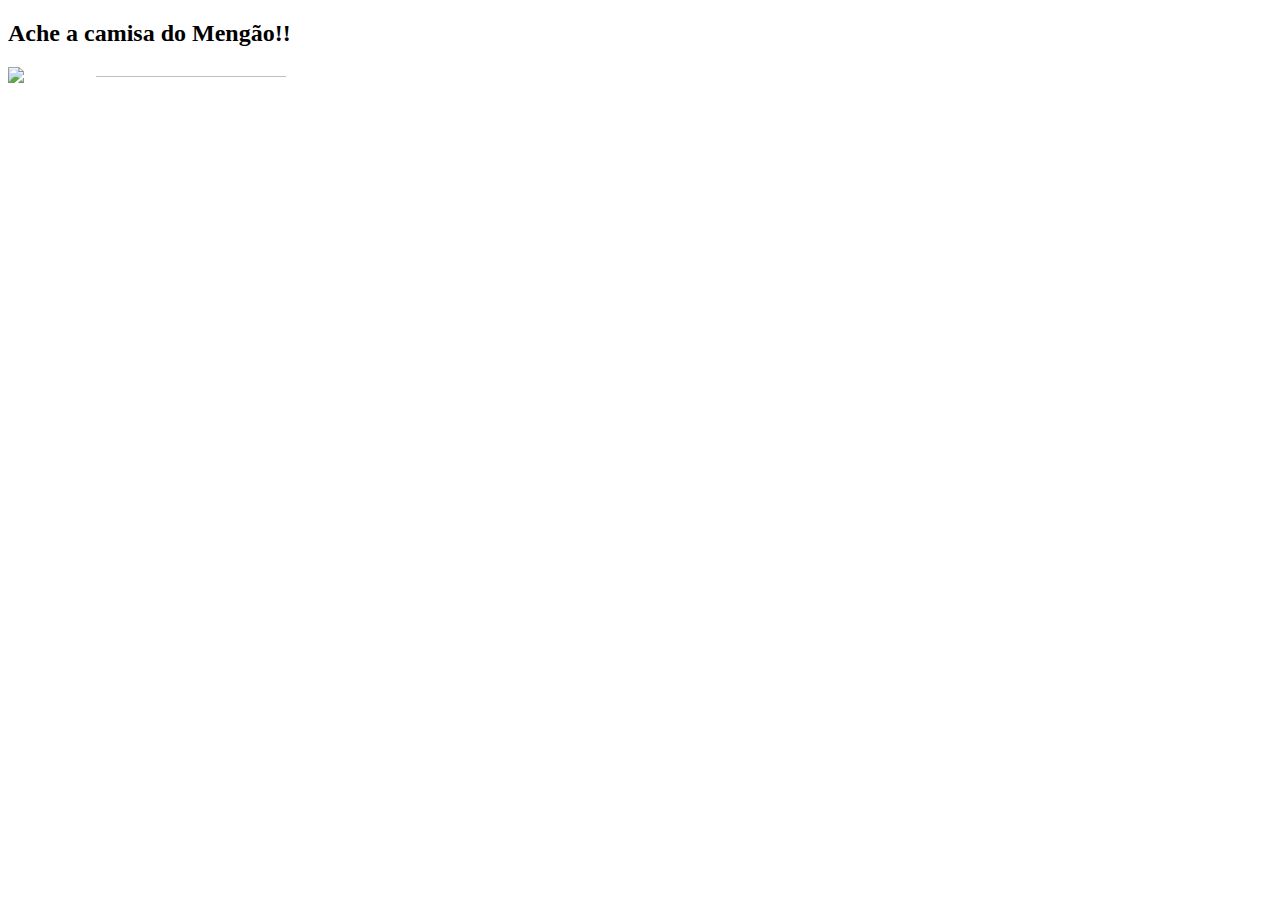
==== index.html @ 8f027ad4 "Update index.html" ====
<!DOCTYPE html>
<html>
<body>

<h2>Ache a camisa do Mengão!!</h2>

<!-- <img src="wallyfla.png" alt="Workplace" usemap="#workmap" width="100%" height="auto">

<map name="workmap">
  <area shape="rect" coords="57,1133,266, 1294" alt="Computer" href="https://www.google.com/">
</map> -->

<div style="position: relative;">
    <img src="wallyfla.png" style="width: 100%; height: auto;">
    <a href="https://www.google.com/"><div style="position: absolute; left: 7%; top: 47%; width: 15%; height: 6%; background-color: rgba(0, 0, 0, .25);"></div></a>
  </div>
  

</body>
</html>
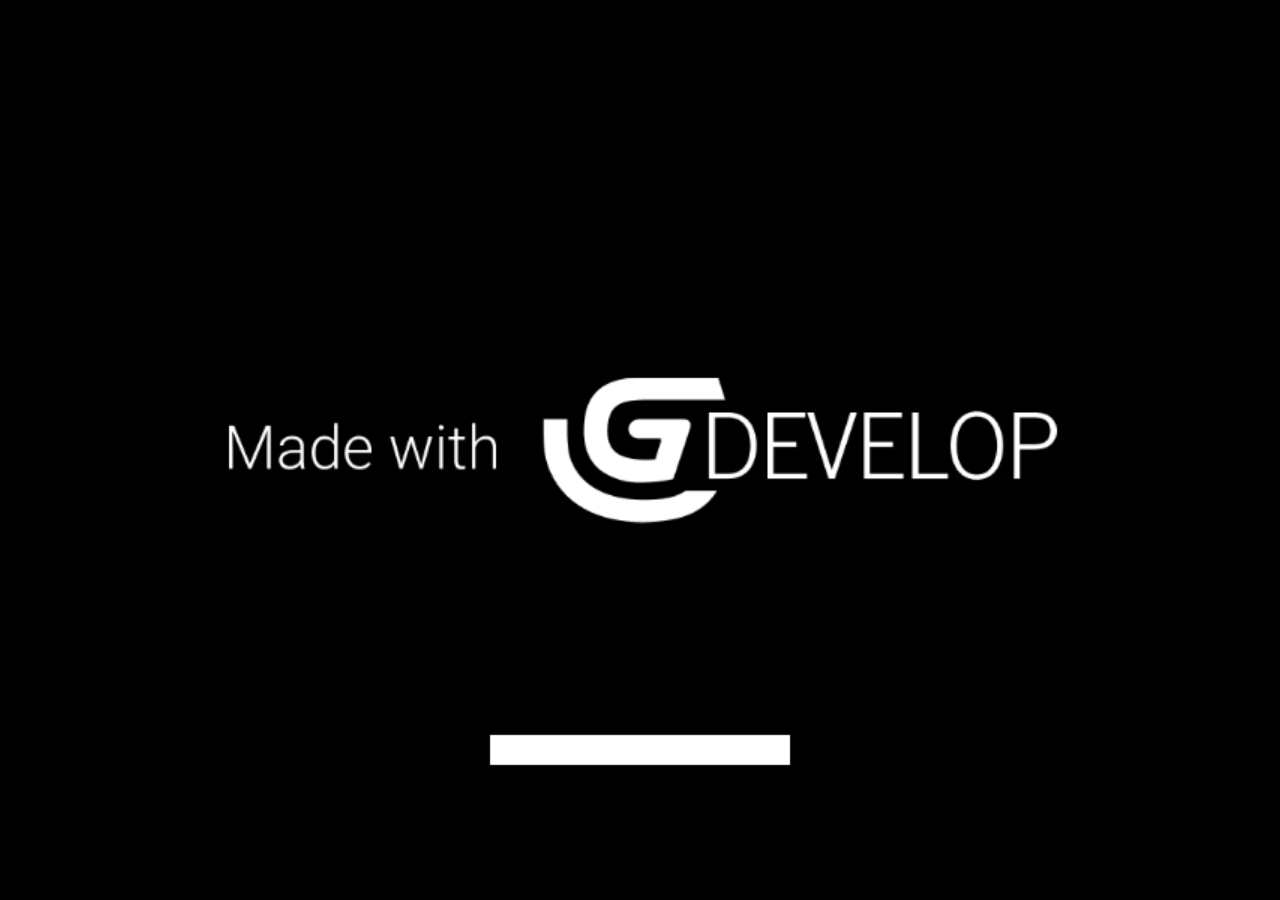
==== commit fd952147: "Add files via upload" ====
--- a/index.html
+++ b/index.html
@@ -1,20 +1,108 @@
 <!DOCTYPE html>
 <html>
+<head>
+    <meta charset="UTF-8"/>
+
+    <meta name="apple-mobile-web-app-capable" content="yes">
+    <meta name="apple-mobile-web-app-status-bar-style" content="black-translucent">
+
+    <meta name="theme-color" content="#000000" />
+    <meta name="viewport" content="width=device-width, initial-scale=1.0, maximum-scale=1.0, user-scalable=no" />
+
+	<style>
+		body {
+			margin: 0;
+			padding: 0;
+			background-color: #000000;
+            overflow: hidden;
+		}
+        #canvasArea {
+            margin-left: auto;
+            margin-right: auto;
+            overflow: hidden;
+        }
+
+        
+	</style>
+    <!-- Libs and GDJS core files : -->
+		<script src="libs/jshashtable.js" crossorigin="anonymous"></script>
+	<script src="gd.js" crossorigin="anonymous"></script>
+	<script src="libs/rbush.js" crossorigin="anonymous"></script>
+	<script src="inputmanager.js" crossorigin="anonymous"></script>
+	<script src="jsonmanager.js" crossorigin="anonymous"></script>
+	<script src="timemanager.js" crossorigin="anonymous"></script>
+	<script src="runtimeobject.js" crossorigin="anonymous"></script>
+	<script src="profiler.js" crossorigin="anonymous"></script>
+	<script src="runtimescene.js" crossorigin="anonymous"></script>
+	<script src="scenestack.js" crossorigin="anonymous"></script>
+	<script src="polygon.js" crossorigin="anonymous"></script>
+	<script src="force.js" crossorigin="anonymous"></script>
+	<script src="layer.js" crossorigin="anonymous"></script>
+	<script src="timer.js" crossorigin="anonymous"></script>
+	<script src="runtimegame.js" crossorigin="anonymous"></script>
+	<script src="variable.js" crossorigin="anonymous"></script>
+	<script src="variablescontainer.js" crossorigin="anonymous"></script>
+	<script src="oncetriggers.js" crossorigin="anonymous"></script>
+	<script src="runtimebehavior.js" crossorigin="anonymous"></script>
+	<script src="spriteruntimeobject.js" crossorigin="anonymous"></script>
+	<script src="events-tools/commontools.js" crossorigin="anonymous"></script>
+	<script src="events-tools/variabletools.js" crossorigin="anonymous"></script>
+	<script src="events-tools/runtimescenetools.js" crossorigin="anonymous"></script>
+	<script src="events-tools/inputtools.js" crossorigin="anonymous"></script>
+	<script src="events-tools/objecttools.js" crossorigin="anonymous"></script>
+	<script src="events-tools/cameratools.js" crossorigin="anonymous"></script>
+	<script src="events-tools/soundtools.js" crossorigin="anonymous"></script>
+	<script src="events-tools/storagetools.js" crossorigin="anonymous"></script>
+	<script src="events-tools/stringtools.js" crossorigin="anonymous"></script>
+	<script src="events-tools/windowtools.js" crossorigin="anonymous"></script>
+	<script src="events-tools/networktools.js" crossorigin="anonymous"></script>
+	<script src="splash/gd-logo-light.js" crossorigin="anonymous"></script>
+	<script src="pixi-renderers/pixi.js" crossorigin="anonymous"></script>
+	<script src="pixi-renderers/pixi-filters-tools.js" crossorigin="anonymous"></script>
+	<script src="pixi-renderers/runtimegame-pixi-renderer.js" crossorigin="anonymous"></script>
+	<script src="pixi-renderers/runtimescene-pixi-renderer.js" crossorigin="anonymous"></script>
+	<script src="pixi-renderers/layer-pixi-renderer.js" crossorigin="anonymous"></script>
+	<script src="pixi-renderers/pixi-image-manager.js" crossorigin="anonymous"></script>
+	<script src="pixi-renderers/pixi-bitmapfont-manager.js" crossorigin="anonymous"></script>
+	<script src="pixi-renderers/spriteruntimeobject-pixi-renderer.js" crossorigin="anonymous"></script>
+	<script src="pixi-renderers/loadingscreen-pixi-renderer.js" crossorigin="anonymous"></script>
+	<script src="pixi-renderers/pixi-effects-manager.js" crossorigin="anonymous"></script>
+	<script src="howler-sound-manager/howler.min.js" crossorigin="anonymous"></script>
+	<script src="howler-sound-manager/howler-sound-manager.js" crossorigin="anonymous"></script>
+	<script src="fontfaceobserver-font-manager/fontfaceobserver.js" crossorigin="anonymous"></script>
+	<script src="fontfaceobserver-font-manager/fontfaceobserver-font-manager.js" crossorigin="anonymous"></script>
+	<script src="Extensions/PlatformBehavior/platformruntimebehavior.js" crossorigin="anonymous"></script>
+	<script src="Extensions/PlatformBehavior/platformerobjectruntimebehavior.js" crossorigin="anonymous"></script>
+	<script src="Extensions/TiledSpriteObject/tiledspriteruntimeobject.js" crossorigin="anonymous"></script>
+	<script src="Extensions/TiledSpriteObject/tiledspriteruntimeobject-pixi-renderer.js" crossorigin="anonymous"></script>
+	<script src="Extensions/TextObject/textruntimeobject.js" crossorigin="anonymous"></script>
+	<script src="Extensions/TextObject/textruntimeobject-pixi-renderer.js" crossorigin="anonymous"></script>
+	<script src="code0.js" crossorigin="anonymous"></script>
+	<script src="data.js" crossorigin="anonymous"></script>
+
+
+</head>
 <body>
 
-<h2>Ache a camisa do Mengão!!</h2>
+    
+	<script>
 
-<!-- <img src="wallyfla.png" alt="Workplace" usemap="#workmap" width="100%" height="auto">
+    (function() {
+        //Initialization
+        var game = new gdjs.RuntimeGame(gdjs.projectData, {});
 
-<map name="workmap">
-  <area shape="rect" coords="57,1133,266, 1294" alt="Computer" href="https://www.google.com/">
-</map> -->
+        //Create a renderer
+        game.getRenderer().createStandardCanvas(document.body);
 
-<div style="position: relative;">
-    <img src="wallyfla.png" style="width: 100%; height: auto;">
-    <a href="https://www.google.com/"><div style="position: absolute; left: 7%; top: 47%; width: 15%; height: 6%; background-color: rgba(0, 0, 0, .25);"></div></a>
-  </div>
-  
+        //Bind keyboards/mouse/touch events
+        game.getRenderer().bindStandardEvents(game.getInputManager(), window, document);
 
+        //Load all assets and start the game
+        game.loadAllAssets(function() {
+            game.startGameLoop();
+        });
+    })();
+
+	</script>
 </body>
 </html>
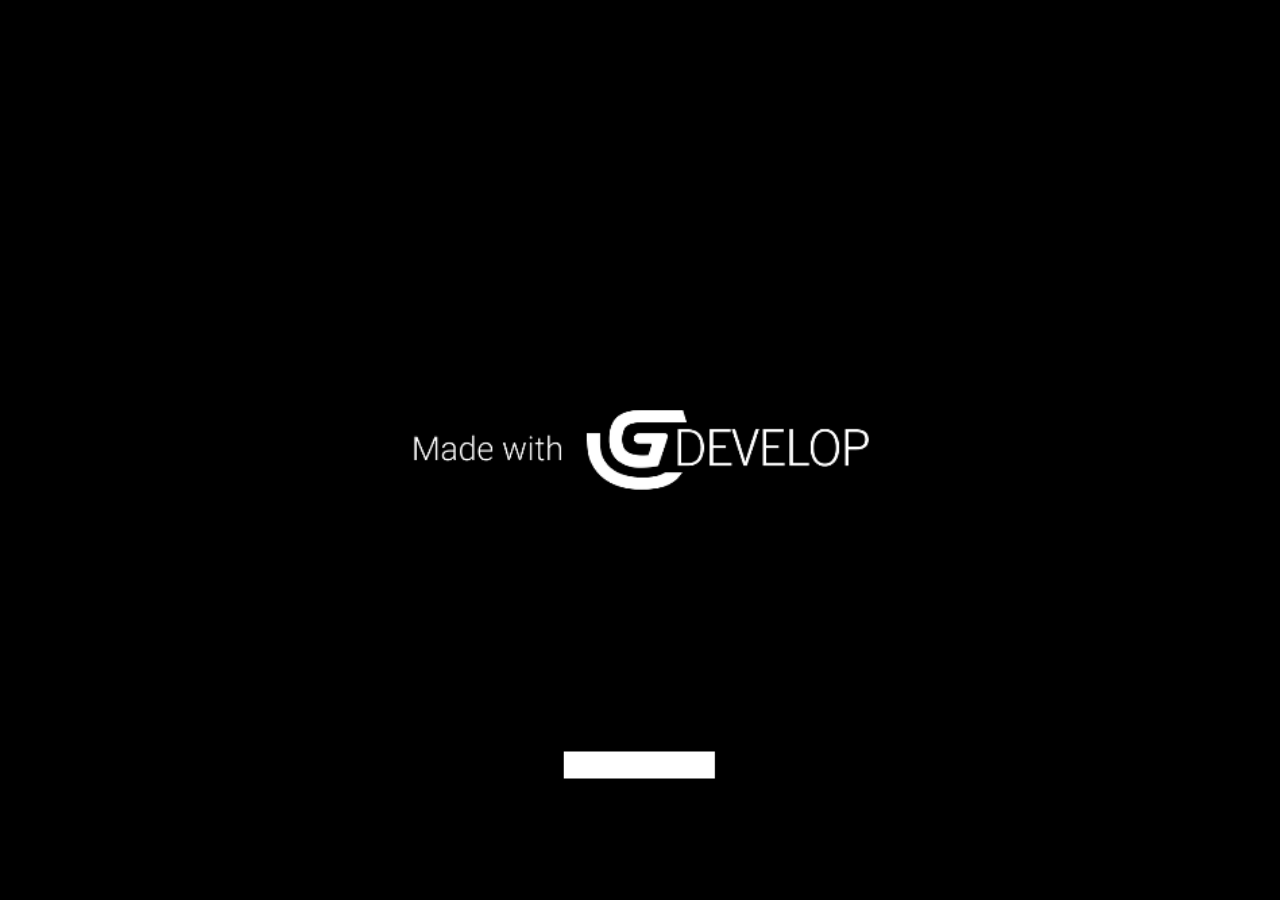
==== commit 2711fe2f: "." ====
--- a/index.html
+++ b/index.html
@@ -73,11 +73,11 @@
 	<script src="fontfaceobserver-font-manager/fontfaceobserver-font-manager.js" crossorigin="anonymous"></script>
 	<script src="Extensions/PlatformBehavior/platformruntimebehavior.js" crossorigin="anonymous"></script>
 	<script src="Extensions/PlatformBehavior/platformerobjectruntimebehavior.js" crossorigin="anonymous"></script>
-	<script src="Extensions/TiledSpriteObject/tiledspriteruntimeobject.js" crossorigin="anonymous"></script>
-	<script src="Extensions/TiledSpriteObject/tiledspriteruntimeobject-pixi-renderer.js" crossorigin="anonymous"></script>
+	<script src="Extensions/PlatformBehavior/platformtools.js" crossorigin="anonymous"></script>
 	<script src="Extensions/TextObject/textruntimeobject.js" crossorigin="anonymous"></script>
 	<script src="Extensions/TextObject/textruntimeobject-pixi-renderer.js" crossorigin="anonymous"></script>
 	<script src="code0.js" crossorigin="anonymous"></script>
+	<script src="code1.js" crossorigin="anonymous"></script>
 	<script src="data.js" crossorigin="anonymous"></script>
 
 
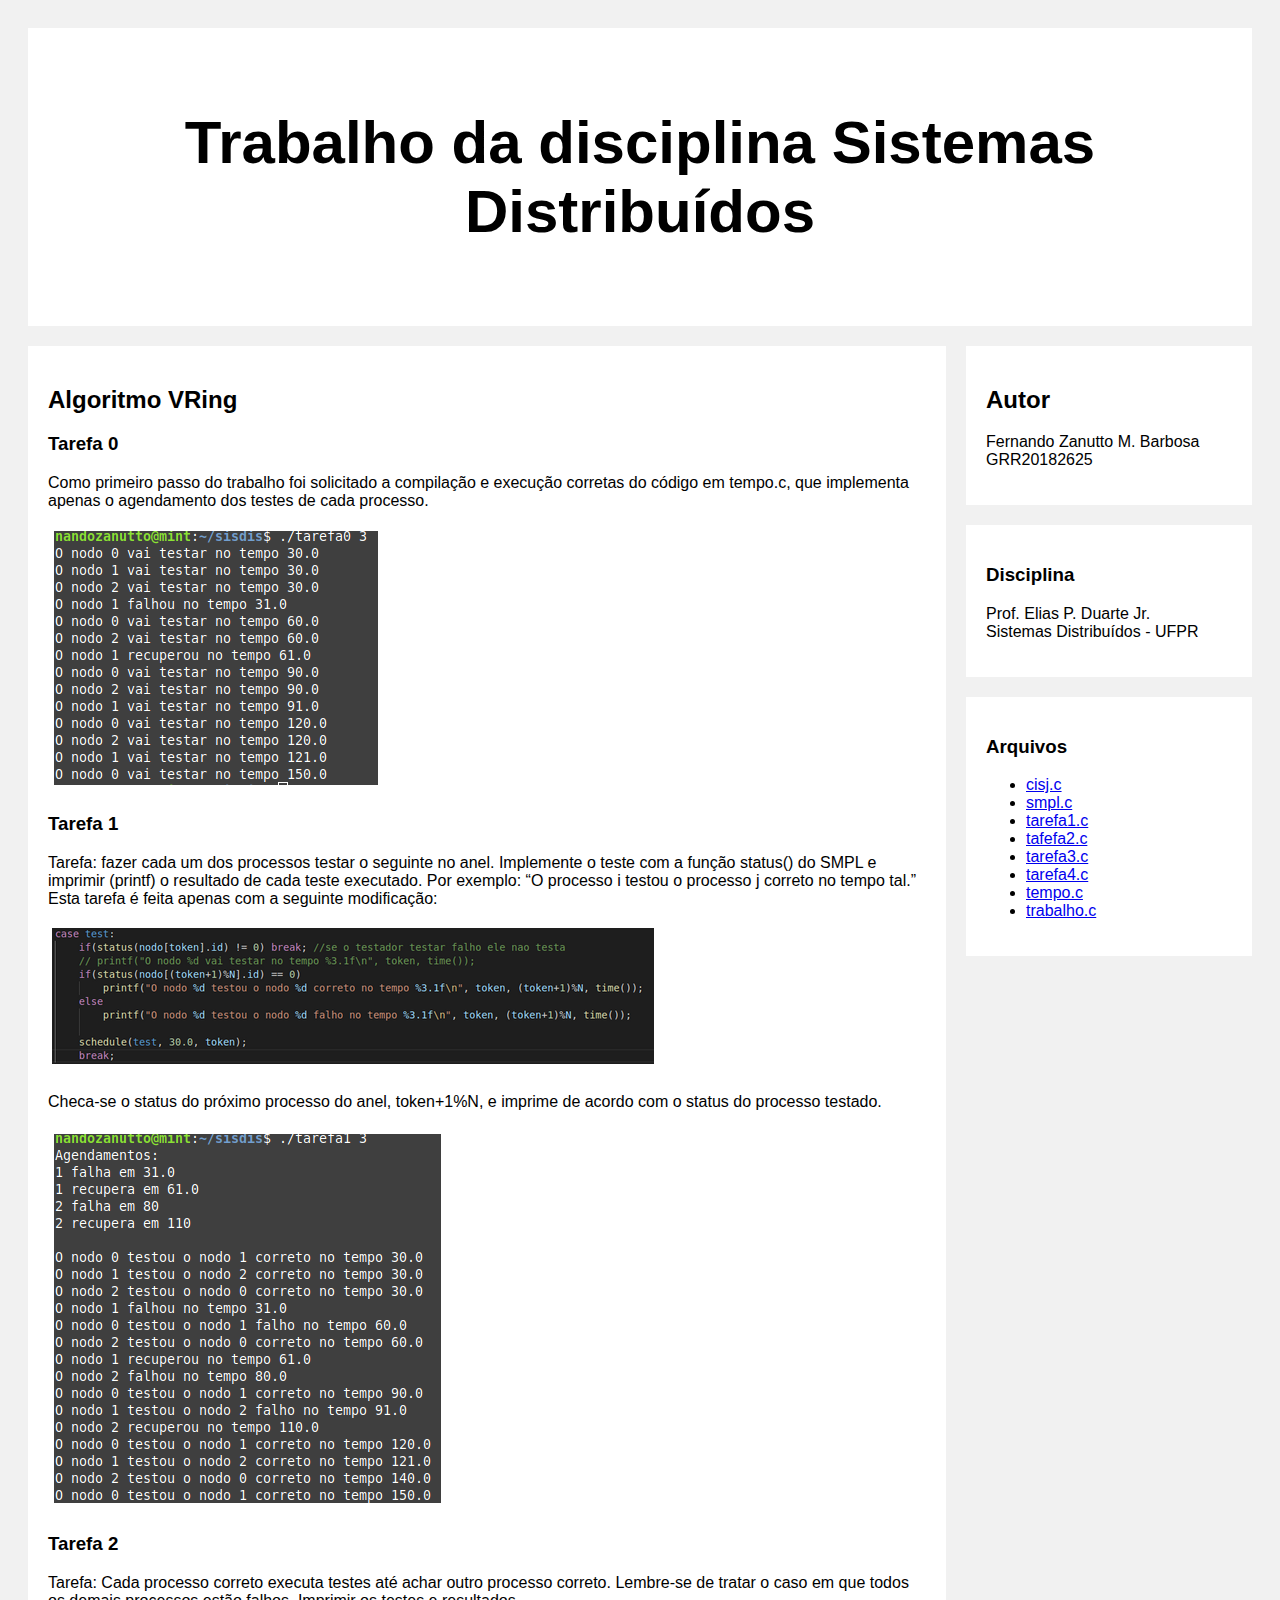
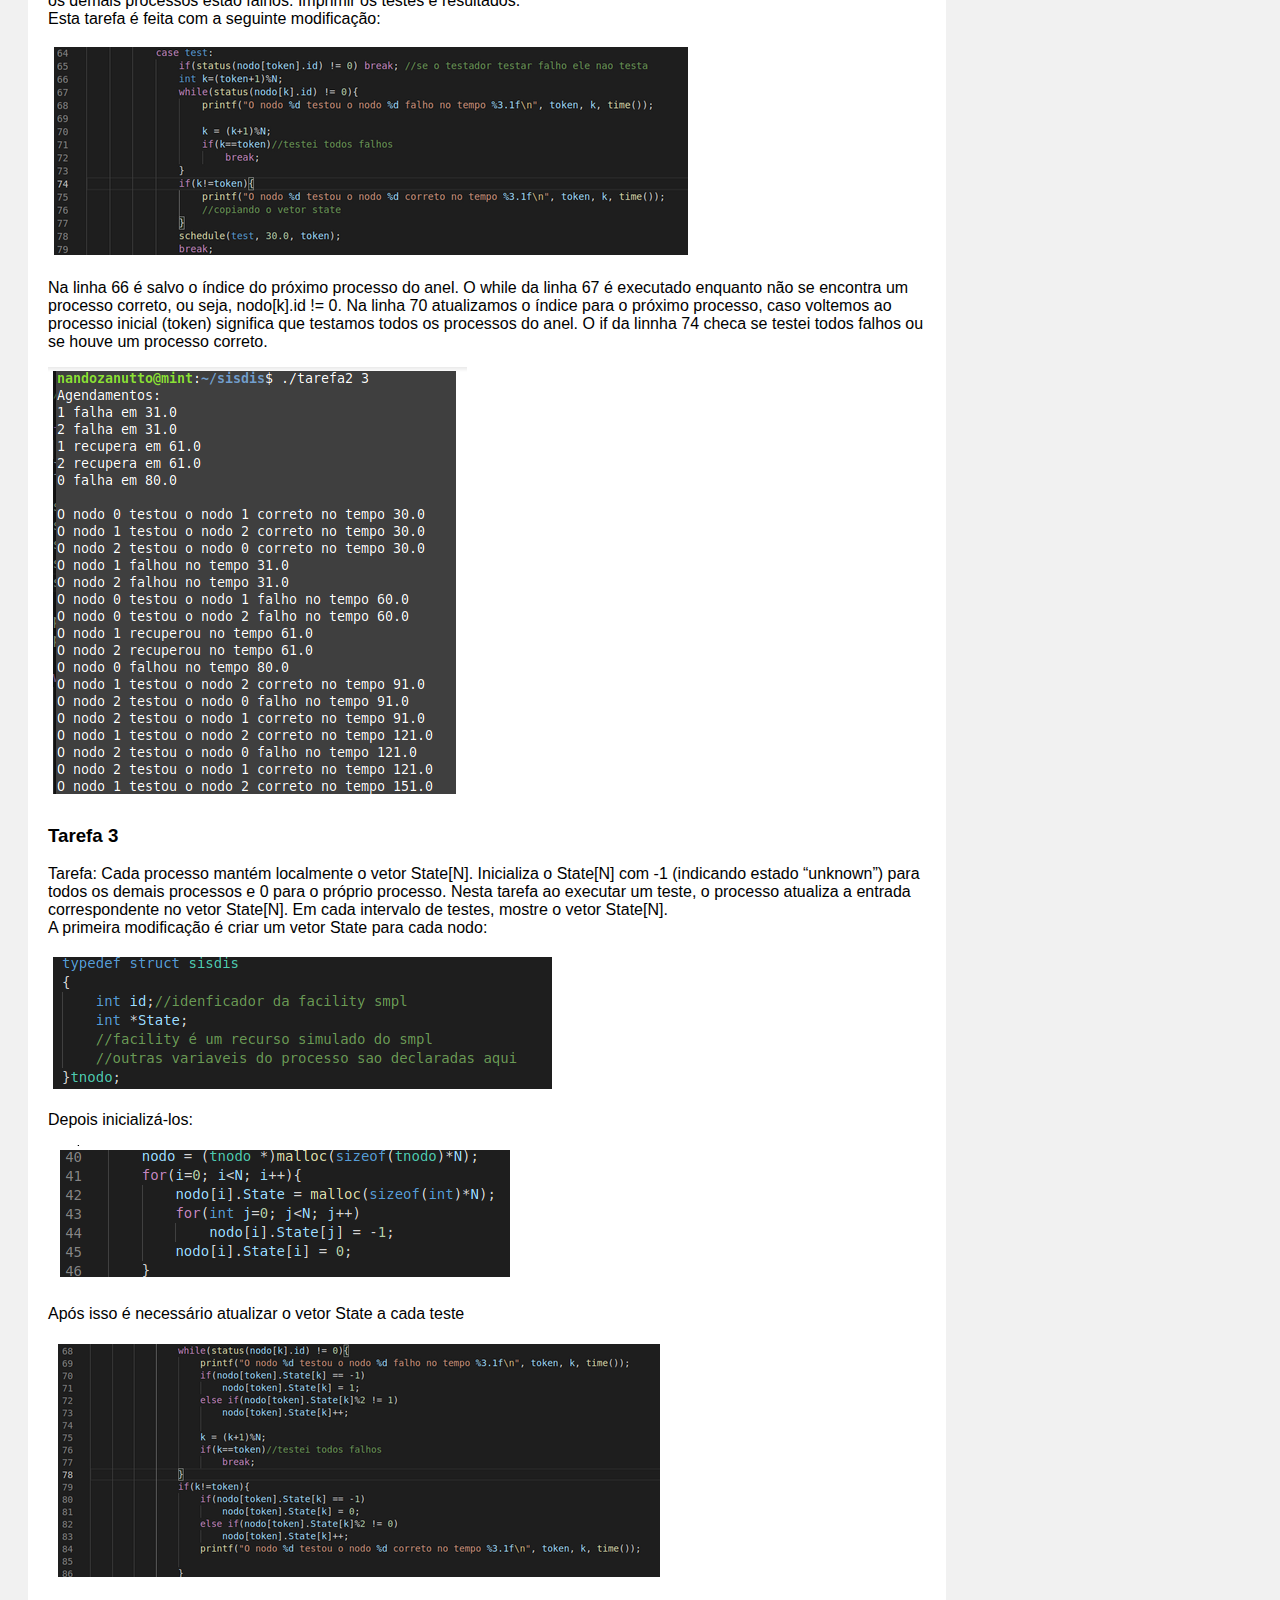
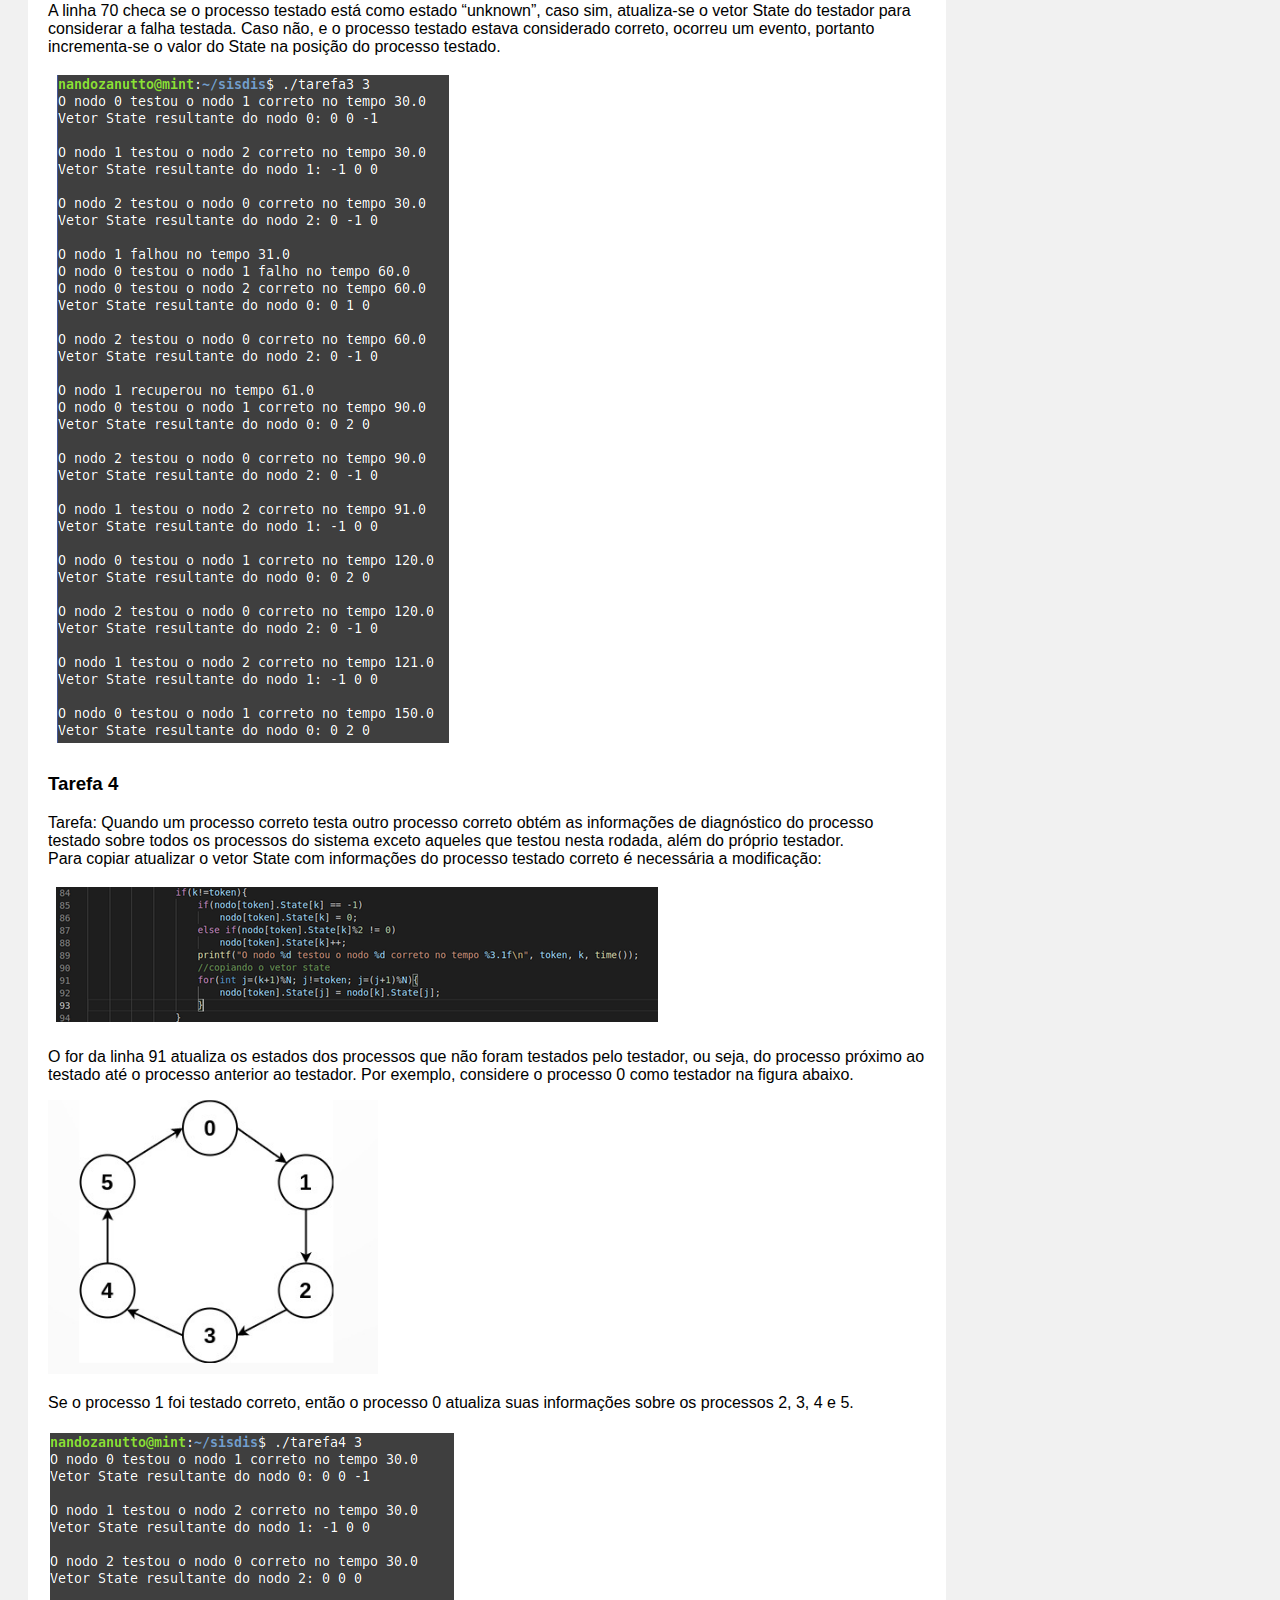
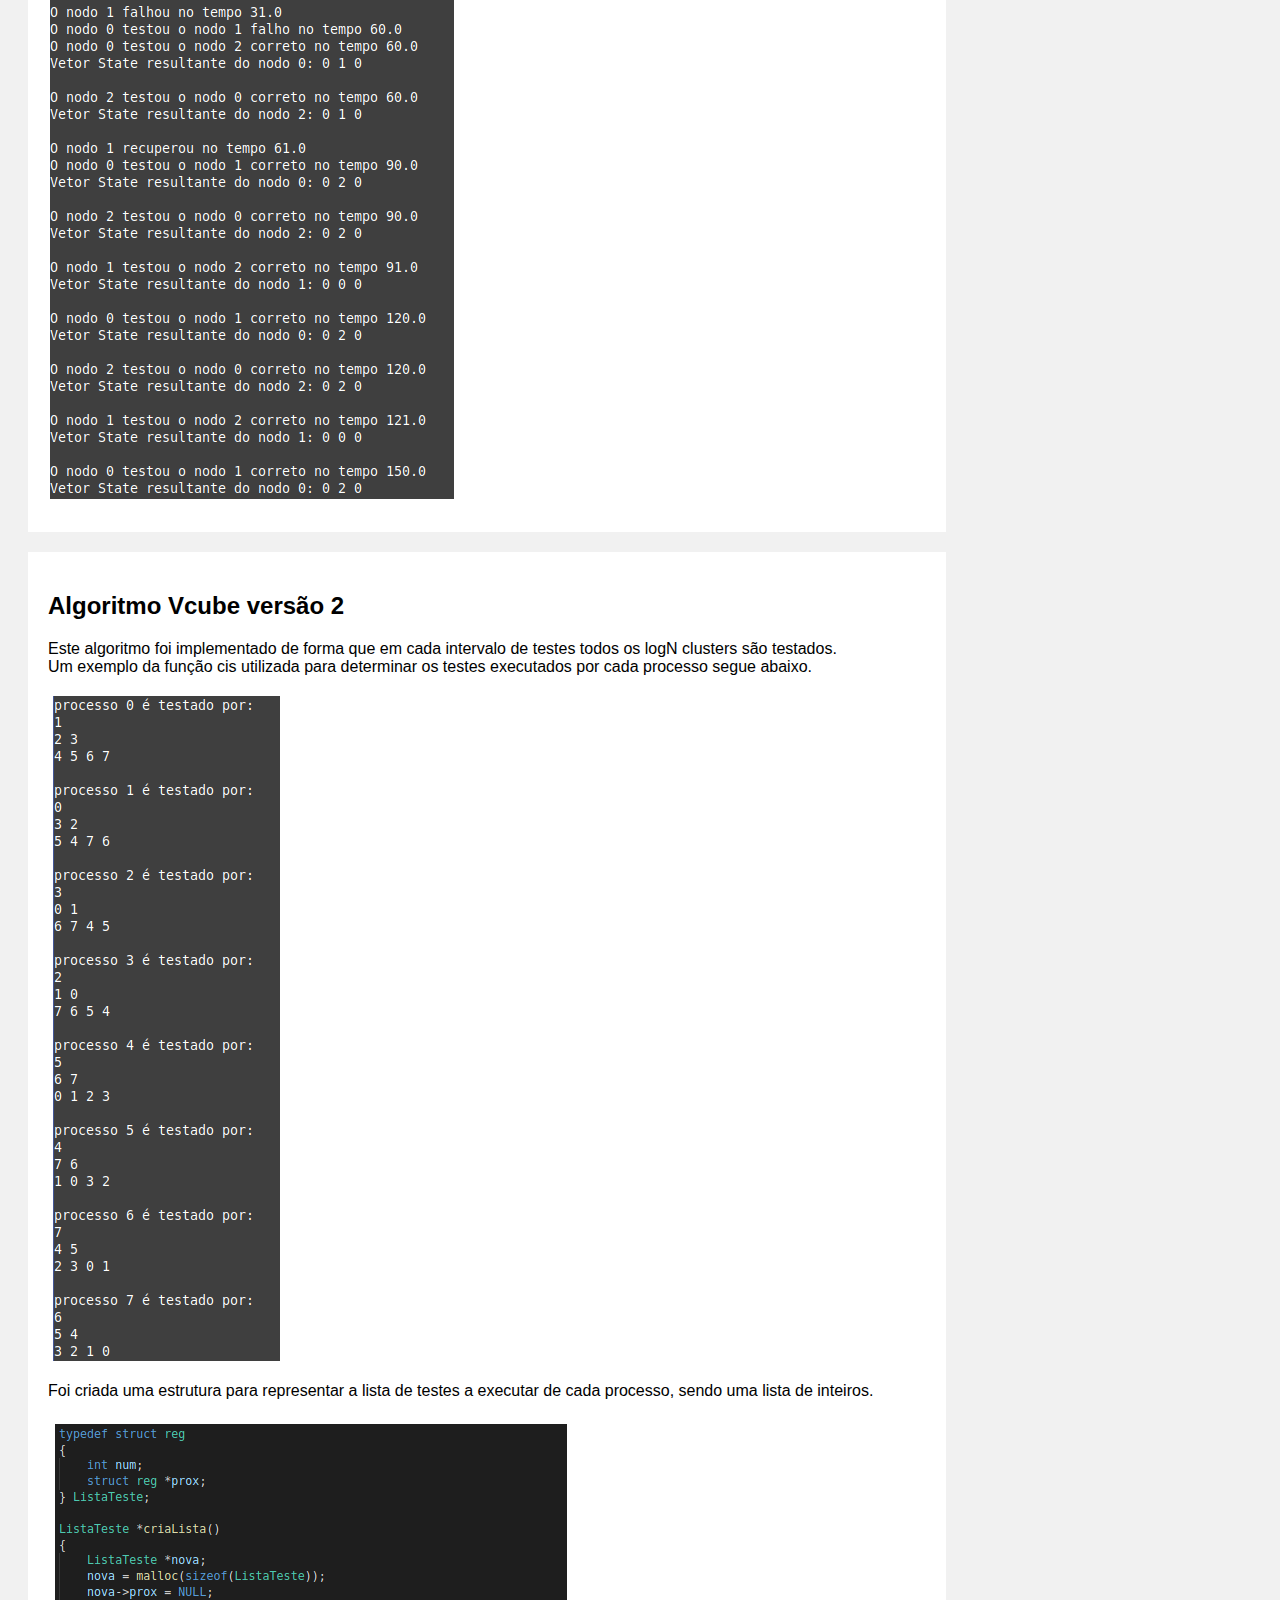
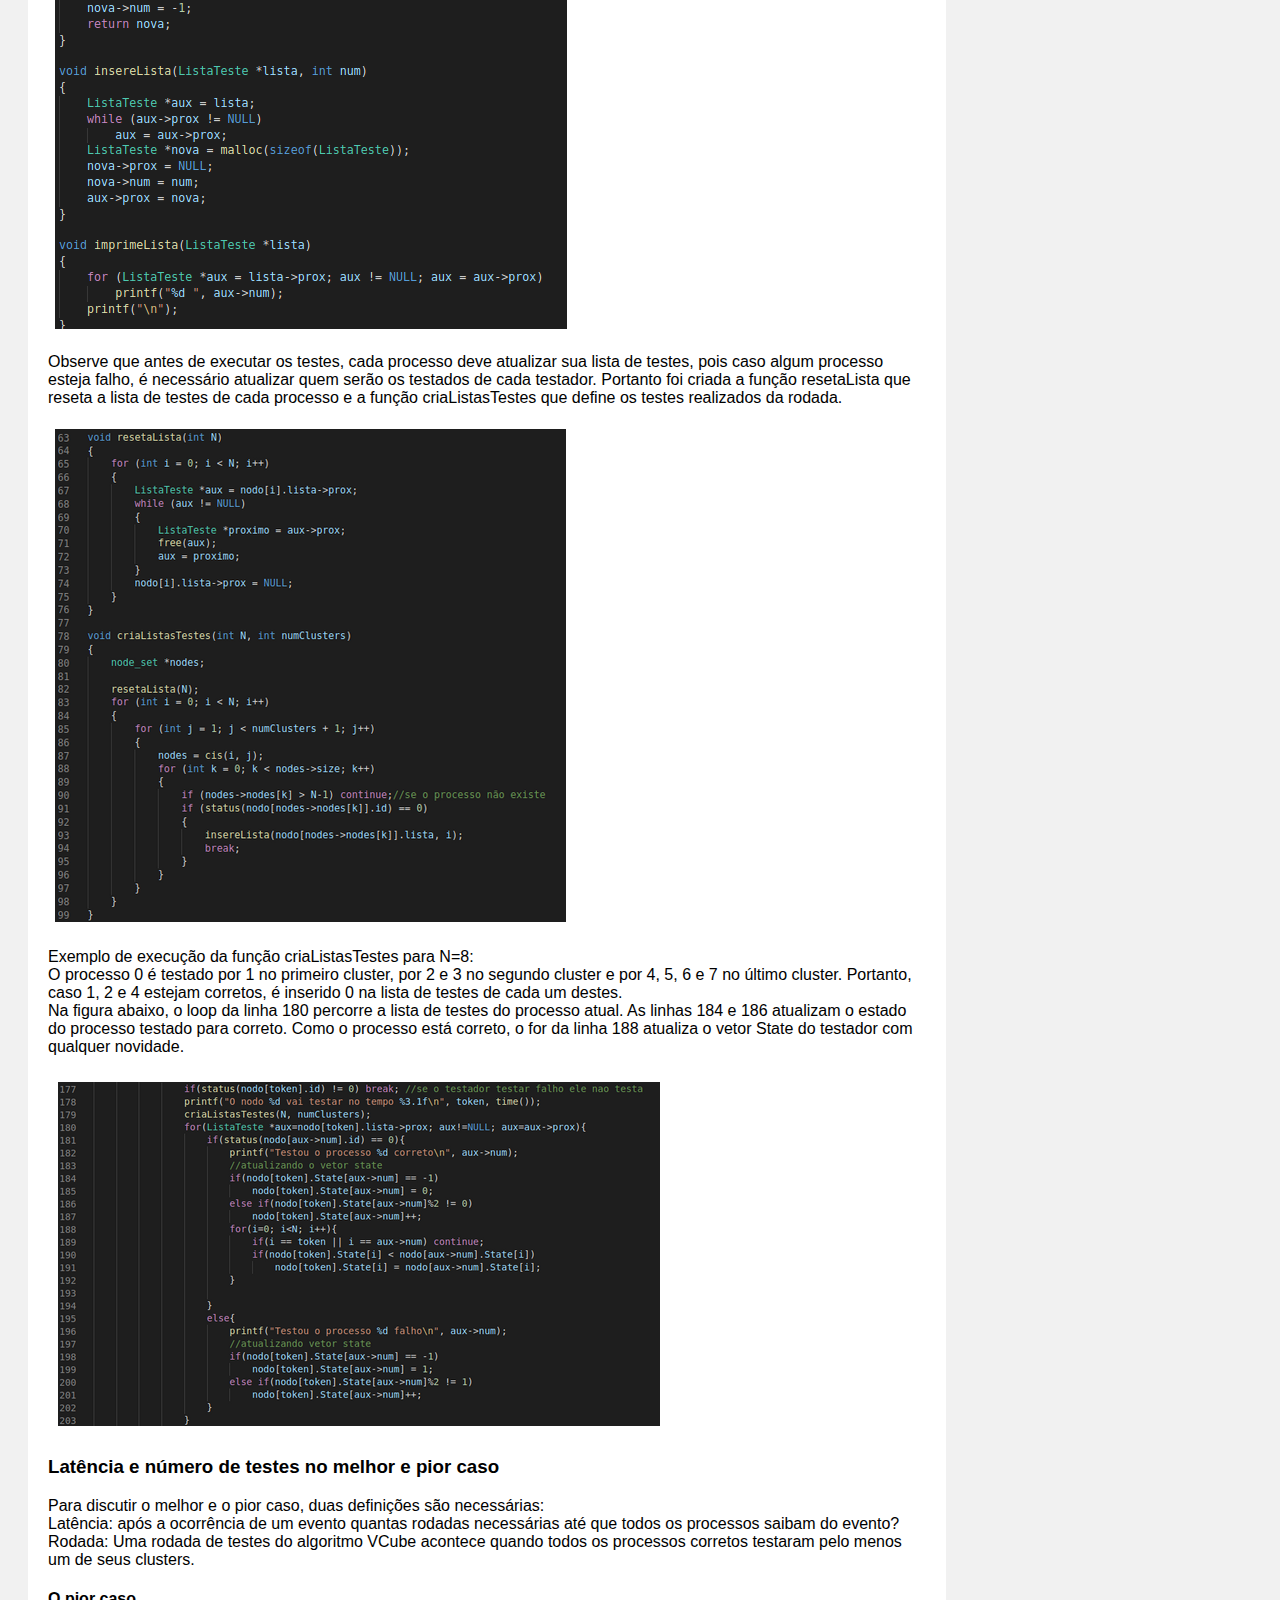
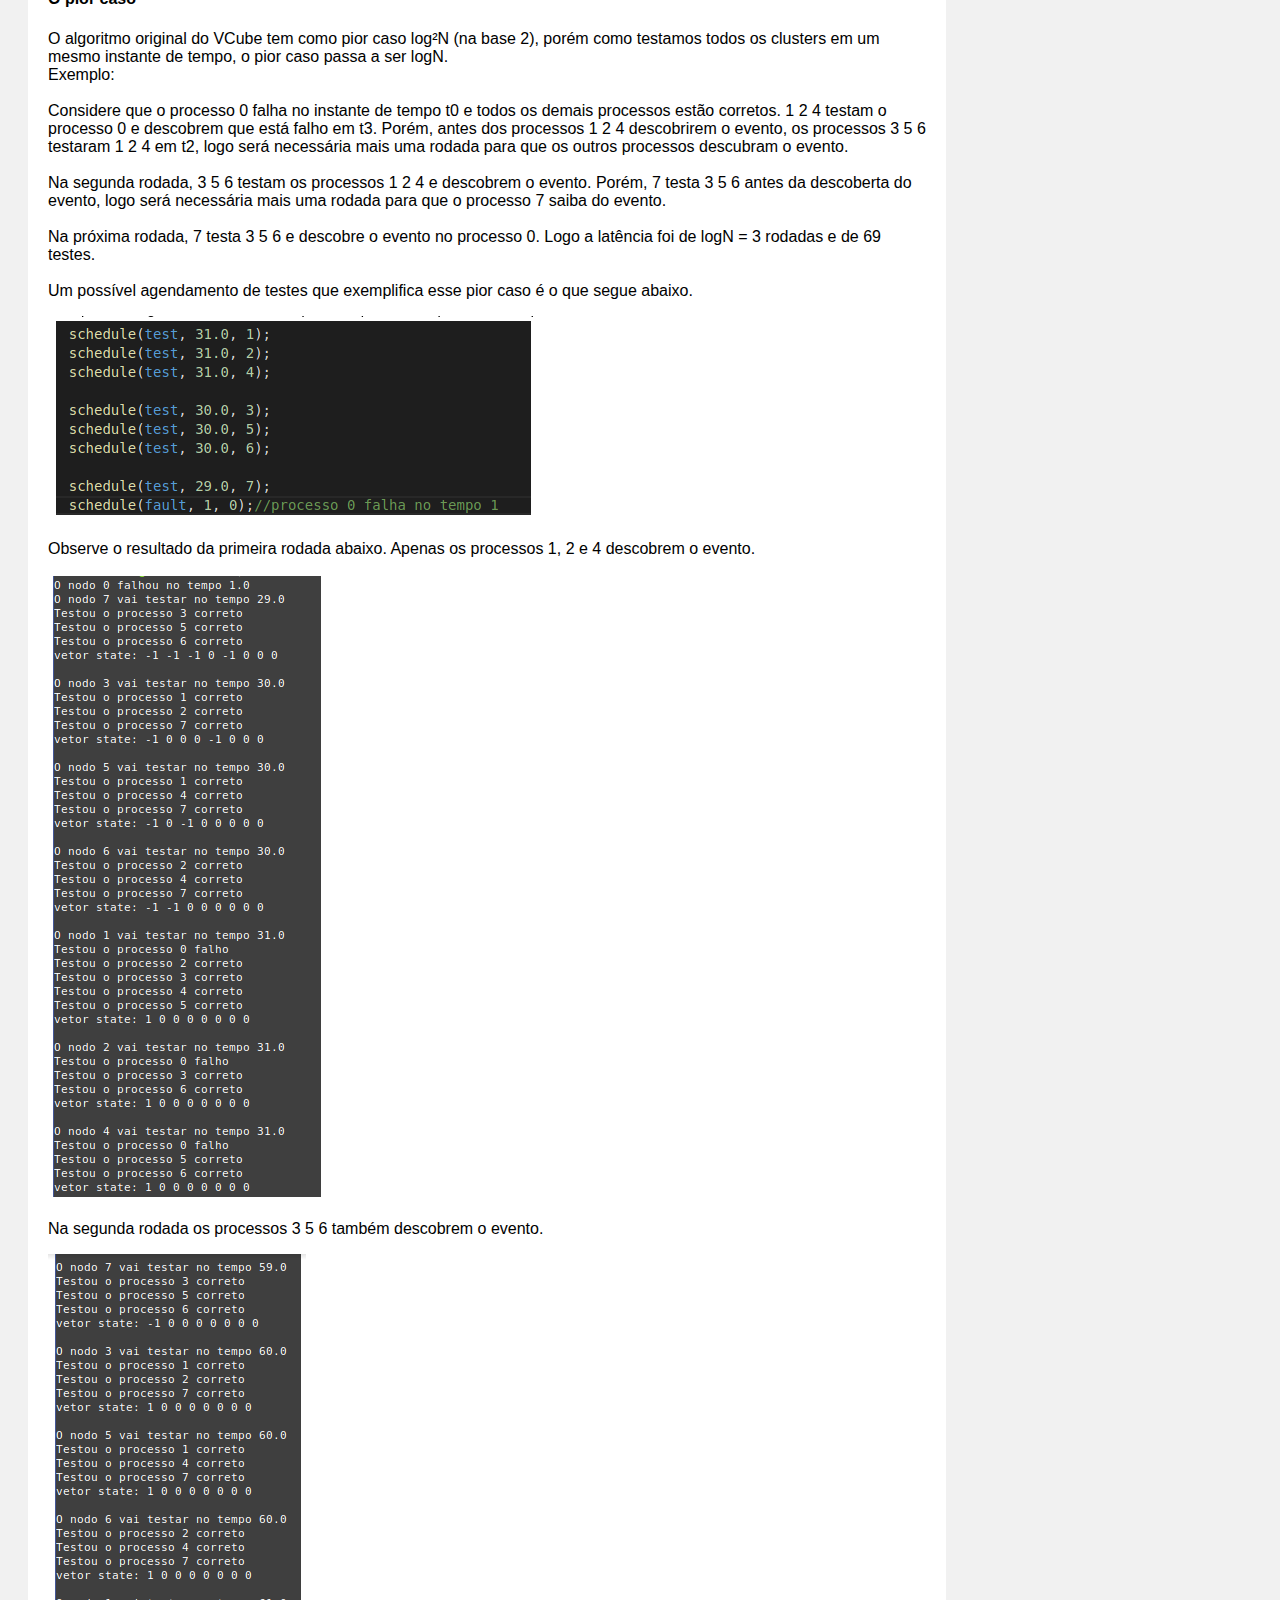
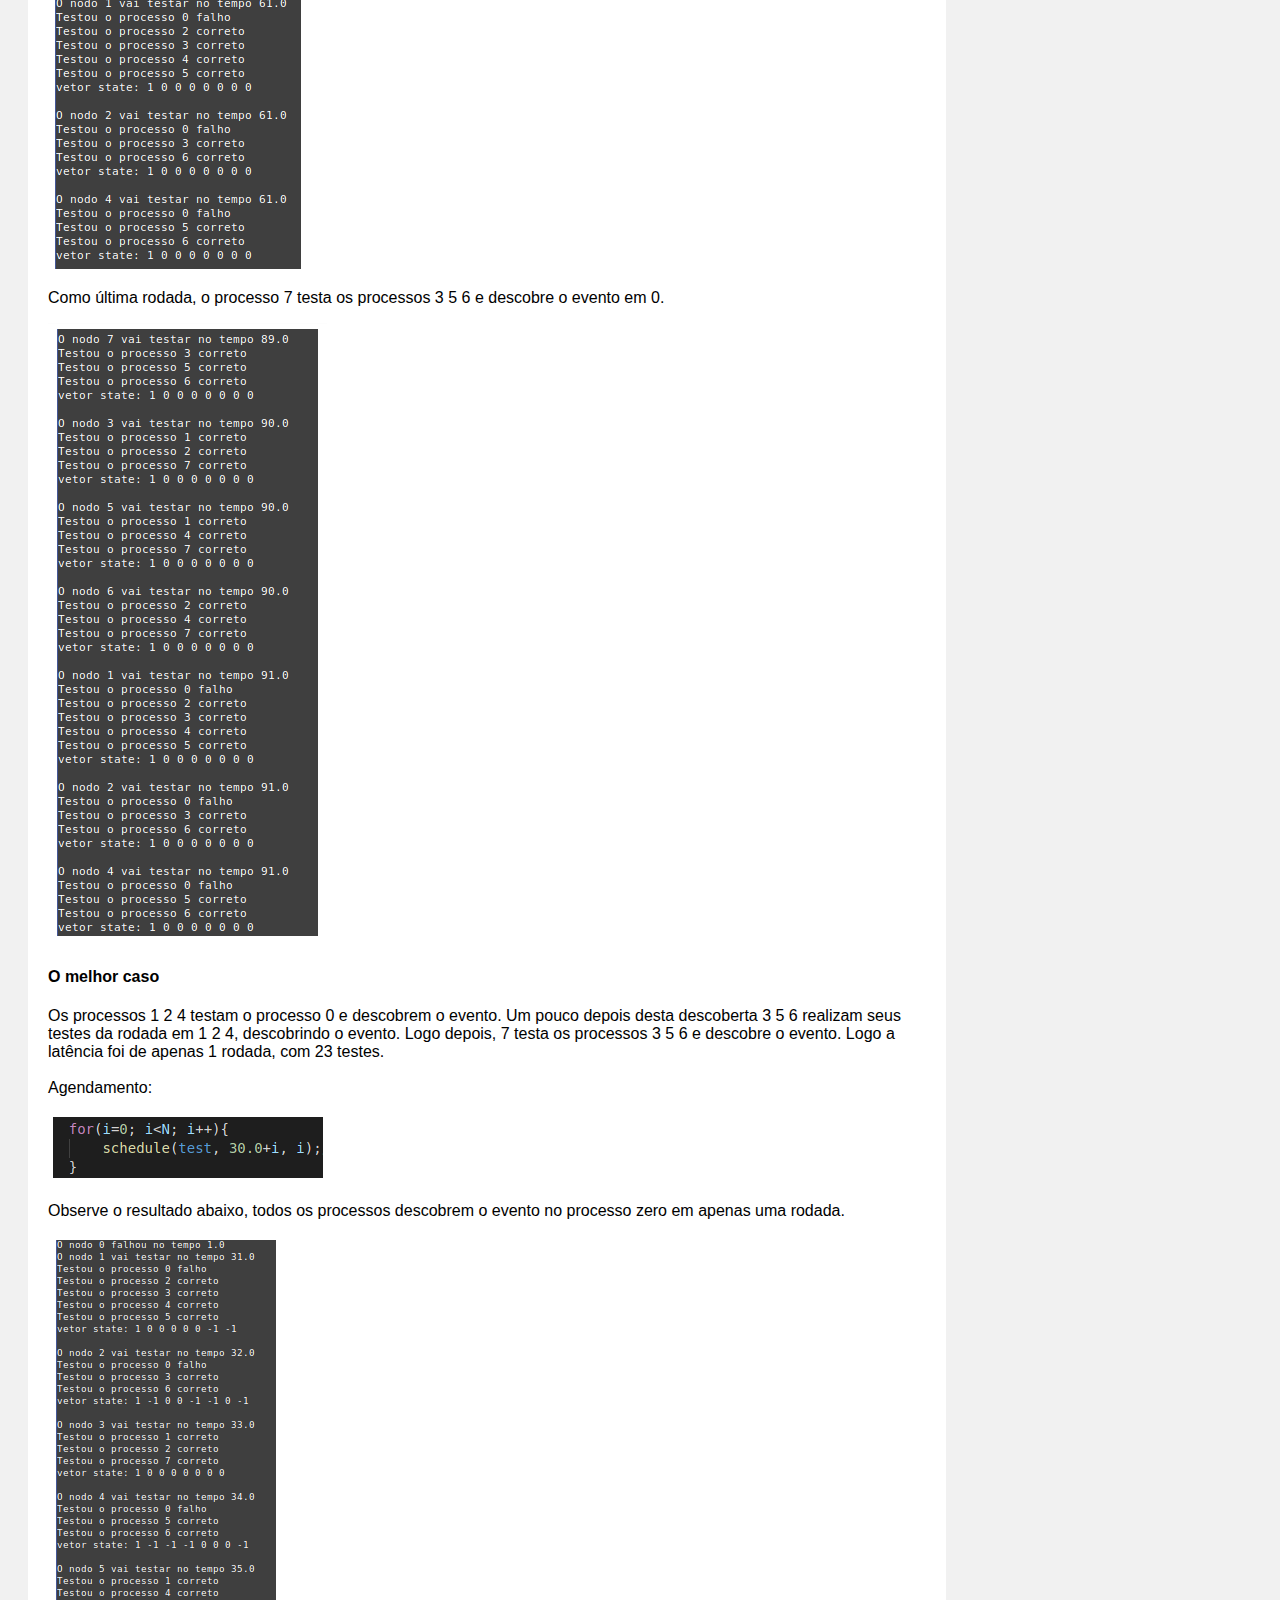
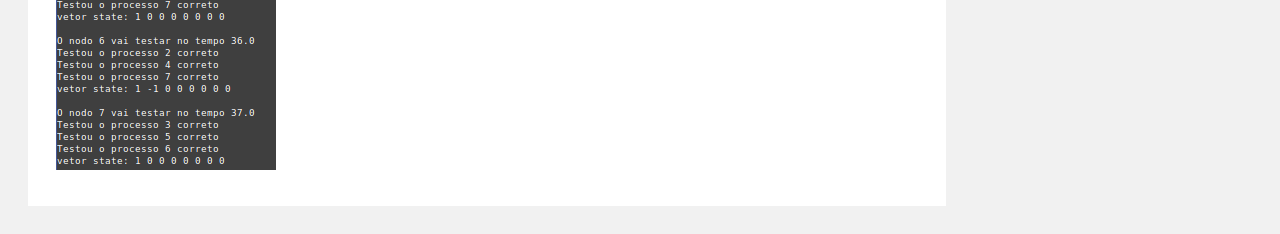
==== commit ab53bb91: "trab" ====
--- a/index.html
+++ b/index.html
@@ -1,108 +1,213 @@
 <!DOCTYPE html>
 <html>
 <head>
-    <meta charset="UTF-8"/>
-
-    <meta name="apple-mobile-web-app-capable" content="yes">
-    <meta name="apple-mobile-web-app-status-bar-style" content="black-translucent">
-
-    <meta name="theme-color" content="#000000" />
-    <meta name="viewport" content="width=device-width, initial-scale=1.0, maximum-scale=1.0, user-scalable=no" />
-
-	<style>
-		body {
-			margin: 0;
-			padding: 0;
-			background-color: #000000;
-            overflow: hidden;
-		}
-        #canvasArea {
-            margin-left: auto;
-            margin-right: auto;
-            overflow: hidden;
-        }
-
-        
-	</style>
-    <!-- Libs and GDJS core files : -->
-		<script src="libs/jshashtable.js" crossorigin="anonymous"></script>
-	<script src="gd.js" crossorigin="anonymous"></script>
-	<script src="libs/rbush.js" crossorigin="anonymous"></script>
-	<script src="inputmanager.js" crossorigin="anonymous"></script>
-	<script src="jsonmanager.js" crossorigin="anonymous"></script>
-	<script src="timemanager.js" crossorigin="anonymous"></script>
-	<script src="runtimeobject.js" crossorigin="anonymous"></script>
-	<script src="profiler.js" crossorigin="anonymous"></script>
-	<script src="runtimescene.js" crossorigin="anonymous"></script>
-	<script src="scenestack.js" crossorigin="anonymous"></script>
-	<script src="polygon.js" crossorigin="anonymous"></script>
-	<script src="force.js" crossorigin="anonymous"></script>
-	<script src="layer.js" crossorigin="anonymous"></script>
-	<script src="timer.js" crossorigin="anonymous"></script>
-	<script src="runtimegame.js" crossorigin="anonymous"></script>
-	<script src="variable.js" crossorigin="anonymous"></script>
-	<script src="variablescontainer.js" crossorigin="anonymous"></script>
-	<script src="oncetriggers.js" crossorigin="anonymous"></script>
-	<script src="runtimebehavior.js" crossorigin="anonymous"></script>
-	<script src="spriteruntimeobject.js" crossorigin="anonymous"></script>
-	<script src="events-tools/commontools.js" crossorigin="anonymous"></script>
-	<script src="events-tools/variabletools.js" crossorigin="anonymous"></script>
-	<script src="events-tools/runtimescenetools.js" crossorigin="anonymous"></script>
-	<script src="events-tools/inputtools.js" crossorigin="anonymous"></script>
-	<script src="events-tools/objecttools.js" crossorigin="anonymous"></script>
-	<script src="events-tools/cameratools.js" crossorigin="anonymous"></script>
-	<script src="events-tools/soundtools.js" crossorigin="anonymous"></script>
-	<script src="events-tools/storagetools.js" crossorigin="anonymous"></script>
-	<script src="events-tools/stringtools.js" crossorigin="anonymous"></script>
-	<script src="events-tools/windowtools.js" crossorigin="anonymous"></script>
-	<script src="events-tools/networktools.js" crossorigin="anonymous"></script>
-	<script src="splash/gd-logo-light.js" crossorigin="anonymous"></script>
-	<script src="pixi-renderers/pixi.js" crossorigin="anonymous"></script>
-	<script src="pixi-renderers/pixi-filters-tools.js" crossorigin="anonymous"></script>
-	<script src="pixi-renderers/runtimegame-pixi-renderer.js" crossorigin="anonymous"></script>
-	<script src="pixi-renderers/runtimescene-pixi-renderer.js" crossorigin="anonymous"></script>
-	<script src="pixi-renderers/layer-pixi-renderer.js" crossorigin="anonymous"></script>
-	<script src="pixi-renderers/pixi-image-manager.js" crossorigin="anonymous"></script>
-	<script src="pixi-renderers/pixi-bitmapfont-manager.js" crossorigin="anonymous"></script>
-	<script src="pixi-renderers/spriteruntimeobject-pixi-renderer.js" crossorigin="anonymous"></script>
-	<script src="pixi-renderers/loadingscreen-pixi-renderer.js" crossorigin="anonymous"></script>
-	<script src="pixi-renderers/pixi-effects-manager.js" crossorigin="anonymous"></script>
-	<script src="howler-sound-manager/howler.min.js" crossorigin="anonymous"></script>
-	<script src="howler-sound-manager/howler-sound-manager.js" crossorigin="anonymous"></script>
-	<script src="fontfaceobserver-font-manager/fontfaceobserver.js" crossorigin="anonymous"></script>
-	<script src="fontfaceobserver-font-manager/fontfaceobserver-font-manager.js" crossorigin="anonymous"></script>
-	<script src="Extensions/PlatformBehavior/platformruntimebehavior.js" crossorigin="anonymous"></script>
-	<script src="Extensions/PlatformBehavior/platformerobjectruntimebehavior.js" crossorigin="anonymous"></script>
-	<script src="Extensions/PlatformBehavior/platformtools.js" crossorigin="anonymous"></script>
-	<script src="Extensions/TextObject/textruntimeobject.js" crossorigin="anonymous"></script>
-	<script src="Extensions/TextObject/textruntimeobject-pixi-renderer.js" crossorigin="anonymous"></script>
-	<script src="code0.js" crossorigin="anonymous"></script>
-	<script src="code1.js" crossorigin="anonymous"></script>
-	<script src="data.js" crossorigin="anonymous"></script>
-
-
+<meta name="viewport" content="width=device-width, initial-scale=1">
+<style>
+* {
+  box-sizing: border-box;
+}
+
+/* Add a gray background color with some padding */
+body {
+  font-family: Arial;
+  padding: 20px;
+  background: #f1f1f1;
+}
+
+/* Header/Blog Title */
+.header {
+  padding: 30px;
+  font-size: 40px;
+  text-align: center;
+  background: white;
+}
+
+/* Create two unequal columns that floats next to each other */
+/* Left column */
+.leftcolumn {   
+  float: left;
+  width: 75%;
+}
+
+/* Right column */
+.rightcolumn {
+  float: left;
+  width: 25%;
+  padding-left: 20px;
+}
+
+/* Fake image */
+.fakeimg {
+  background-color: #aaa;
+  width: 100%;
+  padding: 20px;
+}
+
+/* Add a card effect for articles */
+.card {
+   background-color: white;
+   padding: 20px;
+   margin-top: 20px;
+}
+
+/* Clear floats after the columns */
+.row:after {
+  content: "";
+  display: table;
+  clear: both;
+}
+
+/* Footer */
+.footer {
+  padding: 20px;
+  text-align: center;
+  background: #ddd;
+  margin-top: 20px;
+}
+
+/* Responsive layout - when the screen is less than 800px wide, make the two columns stack on top of each other instead of next to each other */
+@media screen and (max-width: 800px) {
+  .leftcolumn, .rightcolumn {   
+    width: 100%;
+    padding: 0;
+  }
+}
+</style>
 </head>
 <body>
 
-    
-	<script>
-
-    (function() {
-        //Initialization
-        var game = new gdjs.RuntimeGame(gdjs.projectData, {});
-
-        //Create a renderer
-        game.getRenderer().createStandardCanvas(document.body);
-
-        //Bind keyboards/mouse/touch events
-        game.getRenderer().bindStandardEvents(game.getInputManager(), window, document);
-
-        //Load all assets and start the game
-        game.loadAllAssets(function() {
-            game.startGameLoop();
-        });
-    })();
-
-	</script>
+<div class="header">
+  <h2>Trabalho da disciplina Sistemas Distribuídos</h2>
+</div>
+
+<div class="row">
+  <div class="leftcolumn">
+    <div class="card">
+      <h2>Algoritmo VRing</h2>
+      <h3>Tarefa 0</h3>
+      <p>Como primeiro passo do trabalho foi solicitado a compilação e execução corretas do código em tempo.c, que implementa apenas o agendamento dos testes de cada processo.</p>
+      <img src="./images/image0.png">
+      <h3>Tarefa 1</h3>
+      <p>Tarefa: fazer cada um dos processos testar o seguinte no anel. Implemente o teste com a função status() do SMPL e imprimir (printf) o resultado de cada teste executado. Por exemplo: “O processo i testou o processo j correto no tempo tal.” 
+        <br>Esta tarefa é feita apenas com a seguinte modificação: </p>
+        <img src="./images/image1.png">
+        <p>Checa-se o status do próximo processo do anel, token+1%N, e imprime de acordo com o status do processo testado.</p>
+        <img src="./images/image2.png">
+        <h3>Tarefa 2</h3>
+      <p>Tarefa: Cada processo correto executa testes até achar outro processo correto. Lembre-se de tratar o caso em que todos os demais processos estão falhos. Imprimir os testes e resultados.
+        <br>Esta tarefa é feita com a seguinte modificação:</p>  
+        <img src="./images/image3.png">
+        <p>Na linha 66 é salvo o índice do próximo processo do anel. O while da linha 67 é executado enquanto não se encontra um processo correto, ou seja, nodo[k].id != 0. Na linha 70 atualizamos o índice para o próximo processo, caso voltemos ao 
+        processo inicial (token) significa que testamos todos os processos do anel. O if da linnha 74 checa se testei todos falhos ou se houve um processo correto. </p>
+        <img src="./images/image4.png">
+        <h3>Tarefa 3</h3>
+      <p>Tarefa: Cada processo mantém localmente o vetor State[N]. Inicializa o State[N] com -1 (indicando estado “unknown”) para todos os demais processos e 0 para o próprio processo. Nesta tarefa ao executar um teste, o processo atualiza a entrada correspondente no vetor State[N]. Em cada intervalo de testes, mostre o vetor State[N]. 
+        <br>A primeira modificação é criar um vetor State para cada nodo:
+        </p>
+        <img src="./images/image5.png">
+        <p>Depois inicializá-los:</p>
+        <img src="./images/image6.png">
+        <p>Após isso é necessário atualizar o vetor State a cada teste</p>
+        <img src="./images/image7.png">
+        <p>A linha 70 checa se o processo testado está como estado “unknown”, caso sim, atualiza-se o vetor State do testador para considerar a falha testada. Caso não, e o processo testado estava considerado correto, ocorreu um evento, portanto incrementa-se o valor do State na posição do processo testado.</p>
+        <img src="./images/image8.png">
+        <h3>Tarefa 4</h3>
+      <p>Tarefa: Quando um processo correto testa outro processo correto obtém as informações de diagnóstico do processo testado sobre todos os processos do sistema exceto aqueles que testou nesta rodada, além do próprio testador. 
+        <br>
+        Para copiar atualizar o vetor State com informações do processo testado correto é necessária a modificação:
+      </p>
+      <img src="./images/image9.png">
+      <p>O for da linha 91 atualiza os estados dos processos que não foram testados pelo testador, ou seja, do processo próximo ao testado até o processo anterior ao testador. Por exemplo, considere o processo 0 como testador na figura abaixo.
+      </p>
+      <img src="./images/image10.png">
+      <p>Se o processo 1 foi testado correto, então o processo 0 atualiza suas informações sobre os processos 2, 3, 4 e 5.</p>
+      <img src="./images/image11.png">
+
+  </div>
+    <div class="card">
+      <h2>Algoritmo Vcube versão 2</h2>
+      <p>Este algoritmo foi implementado de forma que em cada intervalo de testes todos os logN clusters são testados.
+        <br>Um exemplo da função cis utilizada para determinar os testes executados por cada processo segue abaixo.
+      </p>
+      <img src="./images/image12.png">
+      <p>Foi criada uma estrutura para representar a lista de testes a executar de cada processo, sendo uma lista de inteiros.</p>
+      <img src="./images/image13.png">
+      <p> Observe que antes de executar os testes, cada processo deve atualizar sua lista de testes, pois caso algum processo esteja falho, é necessário atualizar quem serão os testados de cada testador. Portanto foi criada a função resetaLista que reseta a lista de testes de cada processo e a função criaListasTestes que define os testes realizados da rodada. </p>
+      <img src="./images/image14.png">
+      <p>Exemplo de execução da função criaListasTestes para N=8:<br>
+        O processo 0 é testado por 1 no primeiro cluster, por 2 e 3 no segundo cluster e por 4, 5, 6 e 7 no último cluster. Portanto, caso 1, 2 e 4 estejam corretos, é inserido 0 na lista de testes de cada um destes.
+        <br>        
+        Na figura abaixo, o loop da linha 180 percorre a lista de testes do processo atual. As linhas 184 e 186 atualizam o estado do processo testado para correto. Como o processo está correto, o for da linha 188 atualiza o vetor State do testador com qualquer novidade. 
+      </p>
+      <img src="./images/image15.png">
+      <h3>Latência e número de testes no melhor e pior caso</h3>
+      <p>Para discutir o melhor e o pior caso, duas definições são necessárias:
+        <br>
+        Latência: após a ocorrência de um evento quantas rodadas necessárias até que todos os processos saibam do evento?
+        <br>
+        Rodada: Uma rodada de testes do algoritmo VCube acontece quando todos os processos corretos testaram pelo menos um de seus clusters.
+      </p>
+      <h4>O pior caso</h4>
+      <p>O algoritmo original do VCube tem como pior caso log²N (na base 2), porém como testamos todos os clusters em um mesmo instante de tempo, o pior caso passa a ser logN.
+        <br>Exemplo:
+        <br><br>
+        Considere que o processo 0 falha no instante de tempo t0 e todos os demais processos estão corretos.
+        1 2 4 testam o processo 0 e descobrem que está falho em t3. Porém, antes dos processos 1 2 4 descobrirem o evento, os processos 3 5 6 testaram 1 2 4 em t2, logo será necessária mais uma rodada para que os outros processos descubram o evento.
+        <br><br>
+        Na segunda rodada, 3 5 6 testam os processos 1 2 4 e descobrem o evento. Porém, 7 testa 3 5 6 antes da descoberta do evento, logo será necessária mais uma rodada para que o processo 7 saiba do evento. 
+        <br><br>
+        Na próxima rodada, 7 testa 3 5 6 e descobre o evento no processo 0. Logo a latência foi de logN = 3 rodadas e de 69 testes.
+        <br><br>
+        Um possível agendamento de testes que exemplifica esse pior caso é o que segue abaixo.
+        </p>
+        <img src="./images/image16.png">
+        <p>Observe o resultado da primeira rodada abaixo. Apenas os processos 1, 2 e 4 descobrem o evento.</p>
+        <img src="./images/image17.png">
+        <p>Na segunda rodada os processos 3 5 6 também descobrem o evento.</p>
+        <img src="./images/image18.png">
+        <p>Como última rodada, o processo 7 testa os processos 3 5 6 e descobre o evento em 0.        </p>
+        <img src="./images/image19.png">
+        <h4>O melhor caso</h4>
+      <p>Os processos 1 2 4 testam o processo 0 e descobrem o evento. Um pouco depois desta descoberta 3 5 6 realizam seus testes da rodada em 1 2 4, descobrindo o evento. Logo depois, 7 testa os processos 3 5 6 e descobre o evento. Logo a latência foi de apenas 1 rodada, com 23 testes.
+        <br><br>
+        Agendamento:
+        </p>
+        <img src="./images/image20.png">
+        <p>Observe o resultado abaixo, todos os processos descobrem o evento no processo zero em apenas uma rodada.</p>
+        <img src="./images/image21.png">
+
+
+    </div>
+  </div>
+  <div class="rightcolumn">
+    <div class="card">
+      <h2>Autor</h2>
+      <p>Fernando Zanutto M. Barbosa GRR20182625</p>
+    </div>
+    <div class="card">
+      <h3>Disciplina</h3>
+      <p> Prof. Elias P. Duarte Jr. <br> Sistemas Distribuídos - UFPR</p>
+    </div>
+    <div class="card">
+      <h3>Arquivos</h3>
+      <ul>
+        <li> <a href="files/cisj.c.txt">cisj.c</a></li>
+        <li> <a href="files/smpl.c.txt">smpl.c</a></li>
+        <li> <a href="files/tarefa1.c.txt">tarefa1.c</a></li>
+        <li> <a href="files/tarefa2.c.txt">tafefa2.c</a></li>
+        <li> <a href="files/tarefa3.c.txt">tarefa3.c</a></li>
+        <li> <a href="files/tarefa4.c.txt">tarefa4.c</a></li>
+        <li> <a href="files/tempo.c.txt">tempo.c</a></li>
+        <li> <a href="files/trabalho.c.txt">trabalho.c</a></li>
+        
+      </ul>
+    </div>
+  </div>
+</div>
+
+<!-- <div class="footer">
+  <h2>Footer</h2>
+</div> -->
+
 </body>
 </html>
